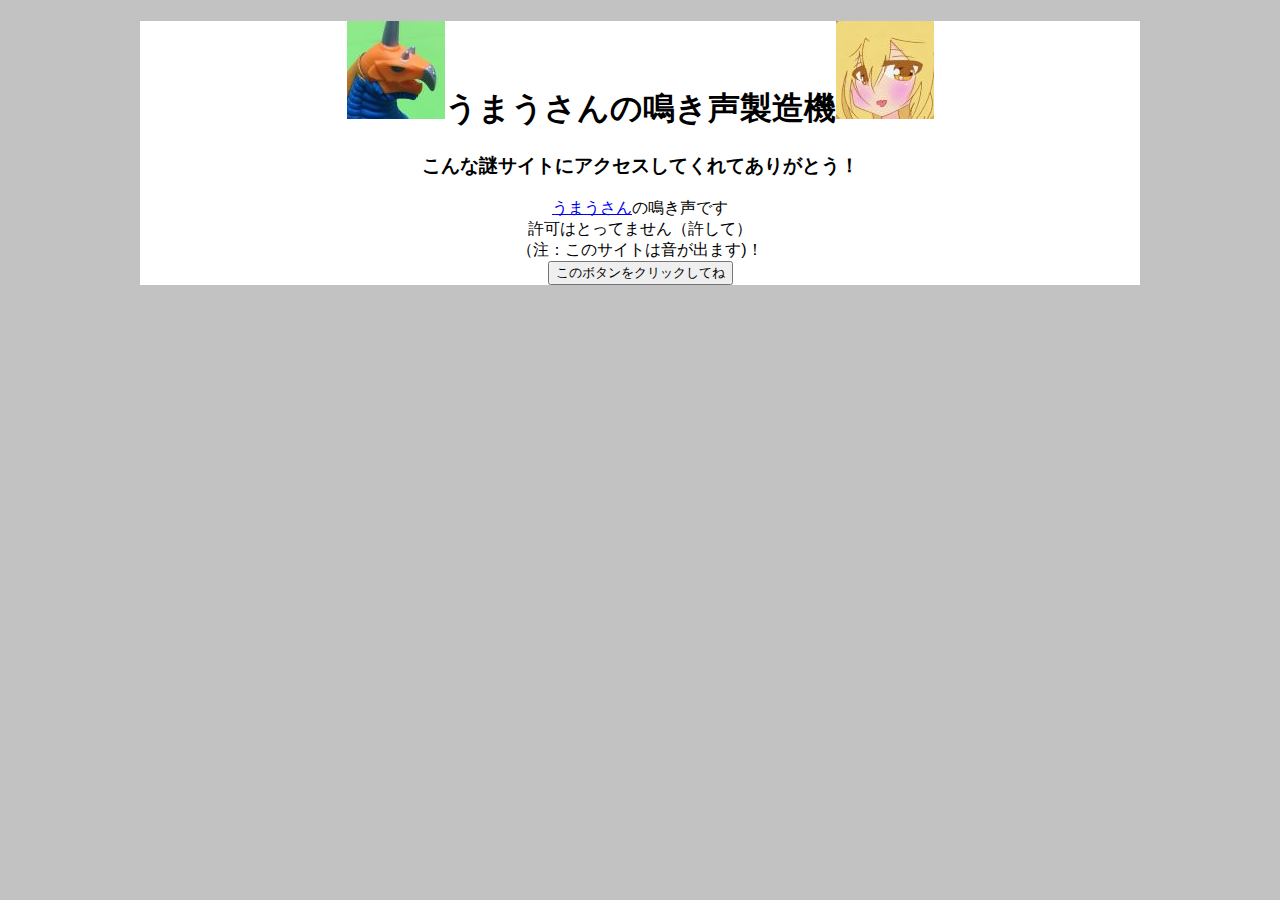
==== index.html @ 196022e6 "今日も終わるからね" ====
<!DOCTYPE html>
<html lang="ja">
<head>
    <meta charset="UTF-8">
    <meta http-equiv="X-UA-Compatible" content="IE=edge">
    <meta name="viewport" content="width=device-width, initial-scale=1.0">
    <title>うまうさんの鳴き声製造機</title>
    <link rel="stylesheet" href="Test1.css">
</head>
<body>
    <script type="text/javascript">
        var audioElem;
    
        function PlaySound(i) {
            var s;
            if(i === 0){
                s = 'mau_F.mp3';
            }else{
                s = 'mau_U.mp3';
            }
            audioElem = new Audio();
            audioElem.src = s;
            audioElem.play();
        }
    </script>
    <main id = "main">
        <div id = "Test1">
            <h1 ><a id = "Feno" href="javascript:void(0);" onclick="PlaySound(0);"></a>うまうさんの鳴き声製造機<a id ="Umau" href="javascript:void(0);" onclick="PlaySound(1);"></a></h1>
            <h3 id = "suika"></h3>
           <!--
               誰かの誕生日を祝うための何か
               また使う機会あれば使おう
               （いや、絶対にあるだろ…）
                <h3>
                    <img src="Test.gif">さん誕生日おめでとうございます！<img src="Test.gif">
                </h3>
           -->
             
        
            <p>
                <h3 >こんな謎サイトにアクセスしてくれてありがとう！</h3>
                <a href="https://twitter.com/hekisaki_umau">うまうさん</a>の鳴き声です<br>
                許可はとってません（許して）<br>
                （注：このサイトは音が出ます)！<br>
                <button id="start"></button>
            </p>
        </div>
        <h3 id = "ans"></h3>
        <div id = "twitter"></div>
        <h6 id ="26980"></h6>
    </main>
    <script src="Test1.js"></script>
</body>
</html>
---- Test1.css ----
body{
    background-color: #9999;
}
main{
    text-align: center;
    font-family: sans-serif;
    background-color: #ffff;
    margin: 0px auto;
    height: 100% ;
    width: 1000px ;
}
#feno{
    color: red;
}
#umau{
    color: blue;
}
.ALL{
    float: none;
    width: 50%;
}
.icon{
    height: 50px;
    width: 50%;
}
.icon1{
    float: none;
    width: 50px;
}
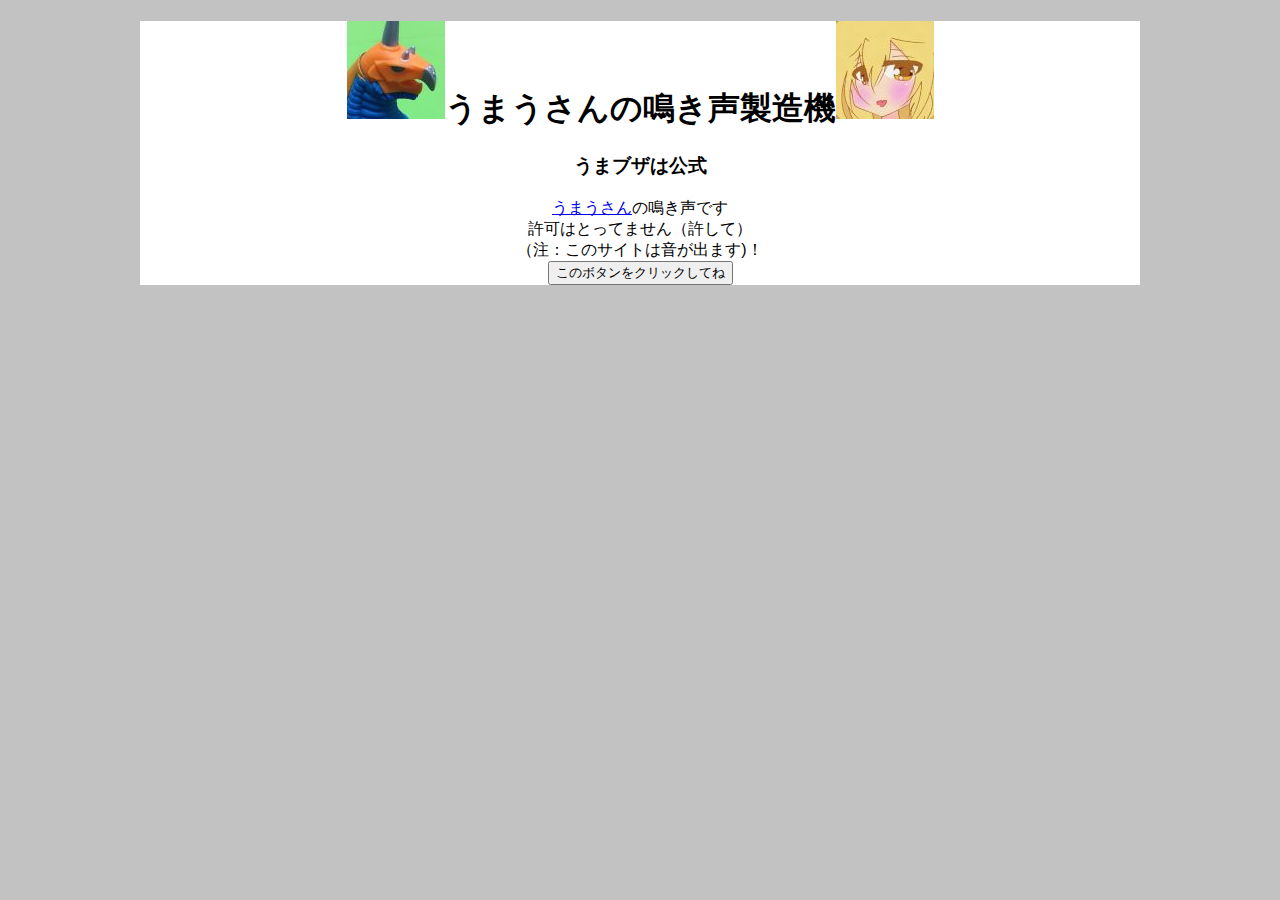
==== commit a2efc7b0: "Update index.html" ====
--- a/index.html
+++ b/index.html
@@ -11,13 +11,7 @@
     <script type="text/javascript">
         var audioElem;
     
-        function PlaySound(i) {
-            var s;
-            if(i === 0){
-                s = 'mau_F.mp3';
-            }else{
-                s = 'mau_U.mp3';
-            }
+        function PlaySound(s) {
             audioElem = new Audio();
             audioElem.src = s;
             audioElem.play();
@@ -25,7 +19,7 @@
     </script>
     <main id = "main">
         <div id = "Test1">
-            <h1 ><a id = "Feno" href="javascript:void(0);" onclick="PlaySound(0);"></a>うまうさんの鳴き声製造機<a id ="Umau" href="javascript:void(0);" onclick="PlaySound(1);"></a></h1>
+            <h1 ><a id = "Feno" href="javascript:void(0);" onclick="PlaySound('mau_F.mp3');"></a>うまうさんの鳴き声製造機<a id ="Umau" href="javascript:void(0);" onclick="PlaySound('mau_U.mp3');"></a></h1>
             <h3 id = "suika"></h3>
            <!--
                誰かの誕生日を祝うための何か
@@ -38,7 +32,7 @@
              
         
             <p>
-                <h3 >こんな謎サイトにアクセスしてくれてありがとう！</h3>
+                <h3 >うまブザは公式</h3>
                 <a href="https://twitter.com/hekisaki_umau">うまうさん</a>の鳴き声です<br>
                 許可はとってません（許して）<br>
                 （注：このサイトは音が出ます)！<br>
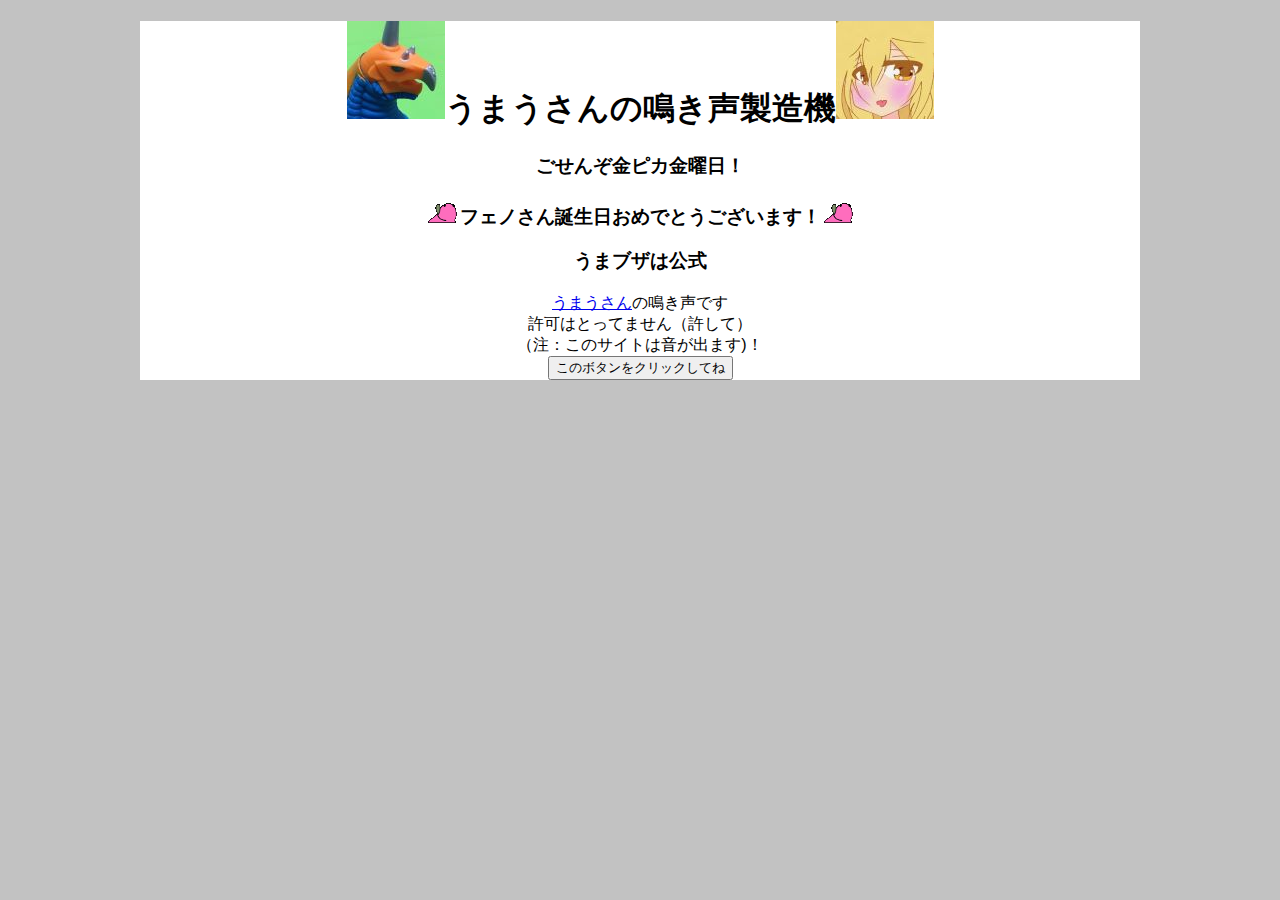
==== commit 96af08a1: "Update index.html" ====
--- a/index.html
+++ b/index.html
@@ -11,28 +11,27 @@
     <script type="text/javascript">
         var audioElem;
     
-        function PlaySound(s) {
+        function PlaySound(s, loop) {
             audioElem = new Audio();
             audioElem.src = s;
             audioElem.play();
+            audioElem.loop = loop;
         }
     </script>
     <main id = "main">
         <div id = "Test1">
-            <h1 ><a id = "Feno" href="javascript:void(0);" onclick="PlaySound('mau_F.mp3');"></a>うまうさんの鳴き声製造機<a id ="Umau" href="javascript:void(0);" onclick="PlaySound('mau_U.mp3');"></a></h1>
+            <h1 ><a id = "Feno" href="javascript:void(0);" onclick="PlaySound('mau_F.mp3', false);"></a>うまうさんの鳴き声製造機<a id ="Umau" href="javascript:void(0);" onclick="PlaySound('mau_U.mp3', false);"></a></h1>
             <h3 id = "suika"></h3>
-           <!--
-               誰かの誕生日を祝うための何か
-               また使う機会あれば使おう
-               （いや、絶対にあるだろ…）
+         
+               
                 <h3>
-                    <img src="Test.gif">さん誕生日おめでとうございます！<img src="Test.gif">
+                    <img src="Test.gif">フェノさん誕生日おめでとうございます！<img src="Test.gif">
                 </h3>
-           -->
+           
              
         
             <p>
-                <h3 >うまブザは公式</h3>
+                <h3>うまブザは公式</h3>
                 <a href="https://twitter.com/hekisaki_umau">うまうさん</a>の鳴き声です<br>
                 許可はとってません（許して）<br>
                 （注：このサイトは音が出ます)！<br>
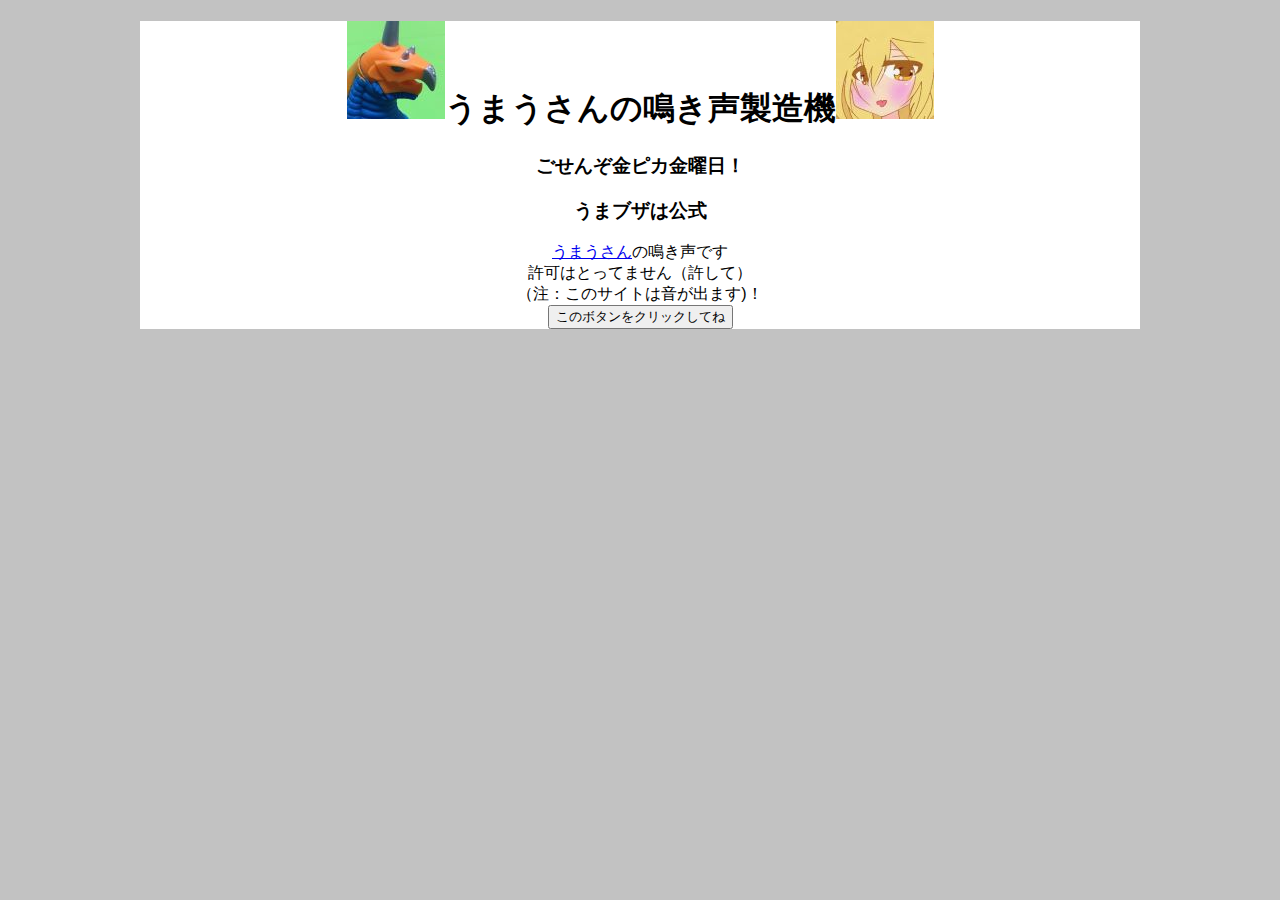
==== commit 99541b5e: "Update index.html" ====
--- a/index.html
+++ b/index.html
@@ -23,12 +23,12 @@
             <h1 ><a id = "Feno" href="javascript:void(0);" onclick="PlaySound('mau_F.mp3', false);"></a>うまうさんの鳴き声製造機<a id ="Umau" href="javascript:void(0);" onclick="PlaySound('mau_U.mp3', false);"></a></h1>
             <h3 id = "suika"></h3>
          
-               
+               <!--
                 <h3>
-                    <img src="Test.gif">フェノさん誕生日おめでとうございます！<img src="Test.gif">
+                    <img src="Test.gif">さん誕生日おめでとうございます！<img src="Test.gif">
                 </h3>
            
-             
+            -->
         
             <p>
                 <h3>うまブザは公式</h3>
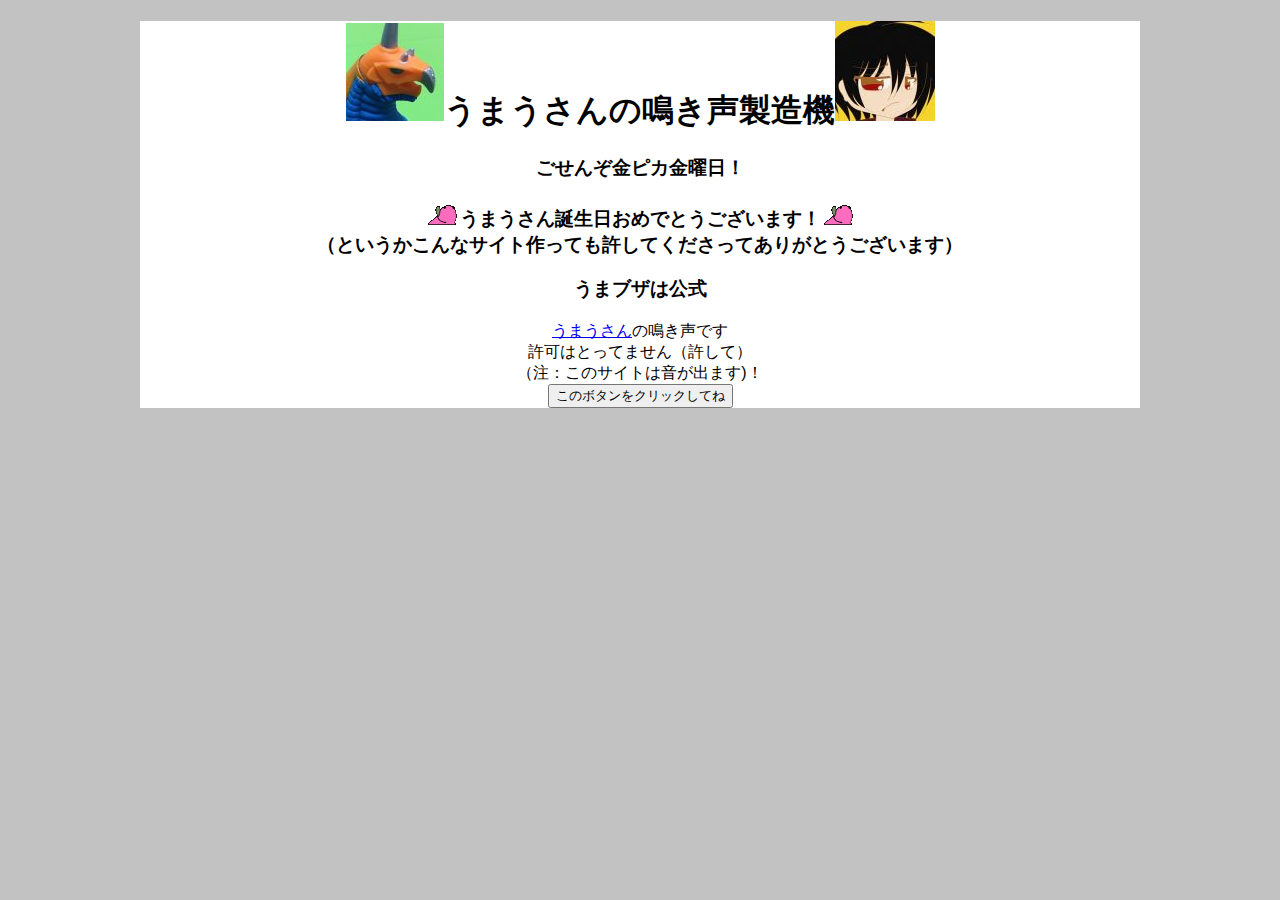
==== commit aa475563: "うまうさんへのお礼" ====
--- a/index.html
+++ b/index.html
@@ -23,12 +23,12 @@
             <h1 ><a id = "Feno" href="javascript:void(0);" onclick="PlaySound('mau_F.mp3', false);"></a>うまうさんの鳴き声製造機<a id ="Umau" href="javascript:void(0);" onclick="PlaySound('mau_U.mp3', false);"></a></h1>
             <h3 id = "suika"></h3>
          
-               <!--
+               
                 <h3>
-                    <img src="Test.gif">さん誕生日おめでとうございます！<img src="Test.gif">
+                    <img src="Test.gif">うまうさん誕生日おめでとうございます！<img src="Test.gif"><br>（というかこんなサイト作っても許してくださってありがとうございます）
                 </h3>
            
-            -->
+            
         
             <p>
                 <h3>うまブザは公式</h3>
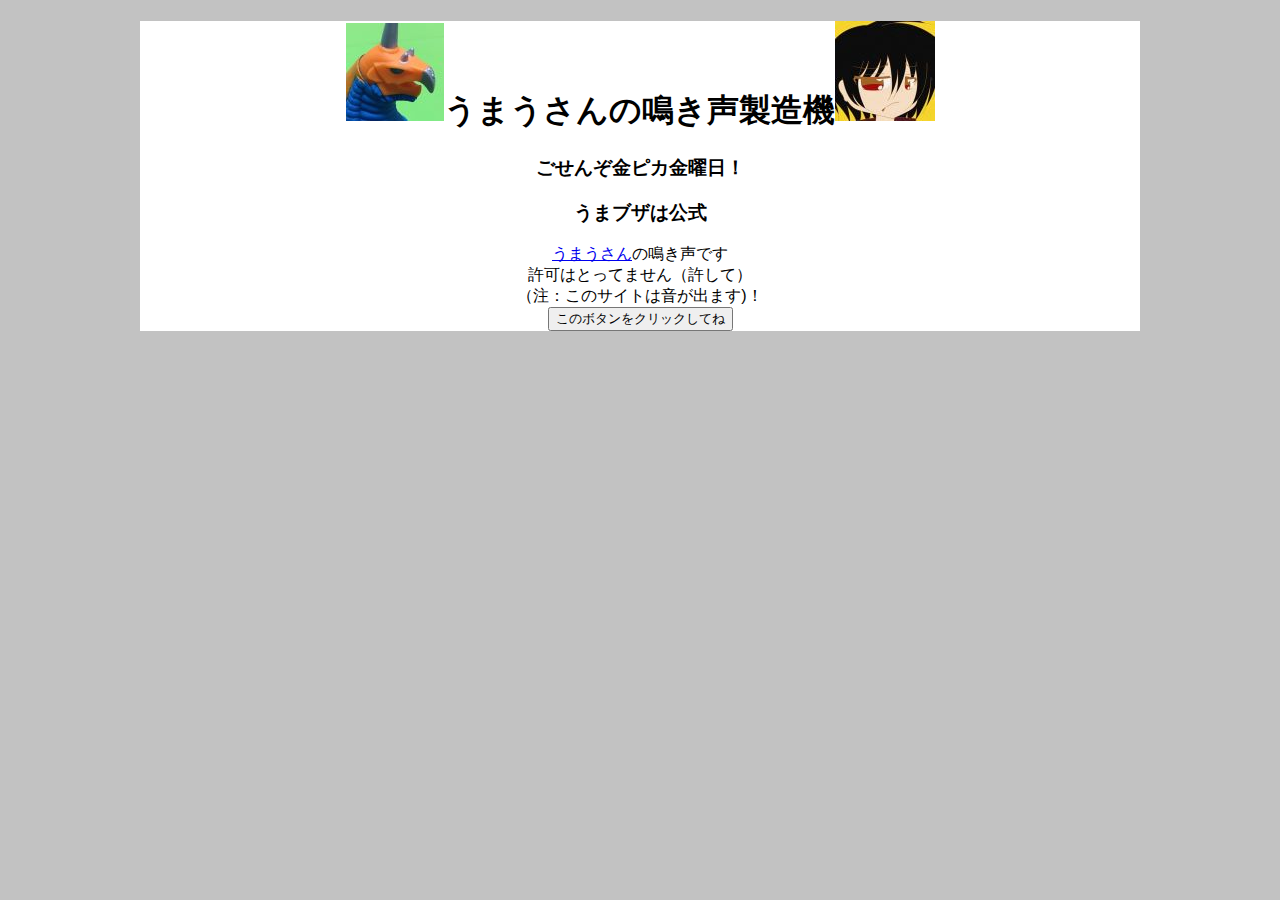
==== commit 56bcaf21: "ミカンママにすべてを捧げよ" ====
--- a/index.html
+++ b/index.html
@@ -23,10 +23,12 @@
             <h1 ><a id = "Feno" href="javascript:void(0);" onclick="PlaySound('mau_F.mp3', false);"></a>うまうさんの鳴き声製造機<a id ="Umau" href="javascript:void(0);" onclick="PlaySound('mau_U.mp3', false);"></a></h1>
             <h3 id = "suika"></h3>
          
-               
+            <!--
                 <h3>
-                    <img src="Test.gif">うまうさん誕生日おめでとうございます！<img src="Test.gif"><br>（というかこんなサイト作っても許してくださってありがとうございます）
+                    <img src="Test.gif">さん誕生日おめでとうございます！<img src="Test.gif"><br>（というかこんなサイト作っても許してくださってありがとうございます）
                 </h3>
+            -->   
+                
            
             
         
